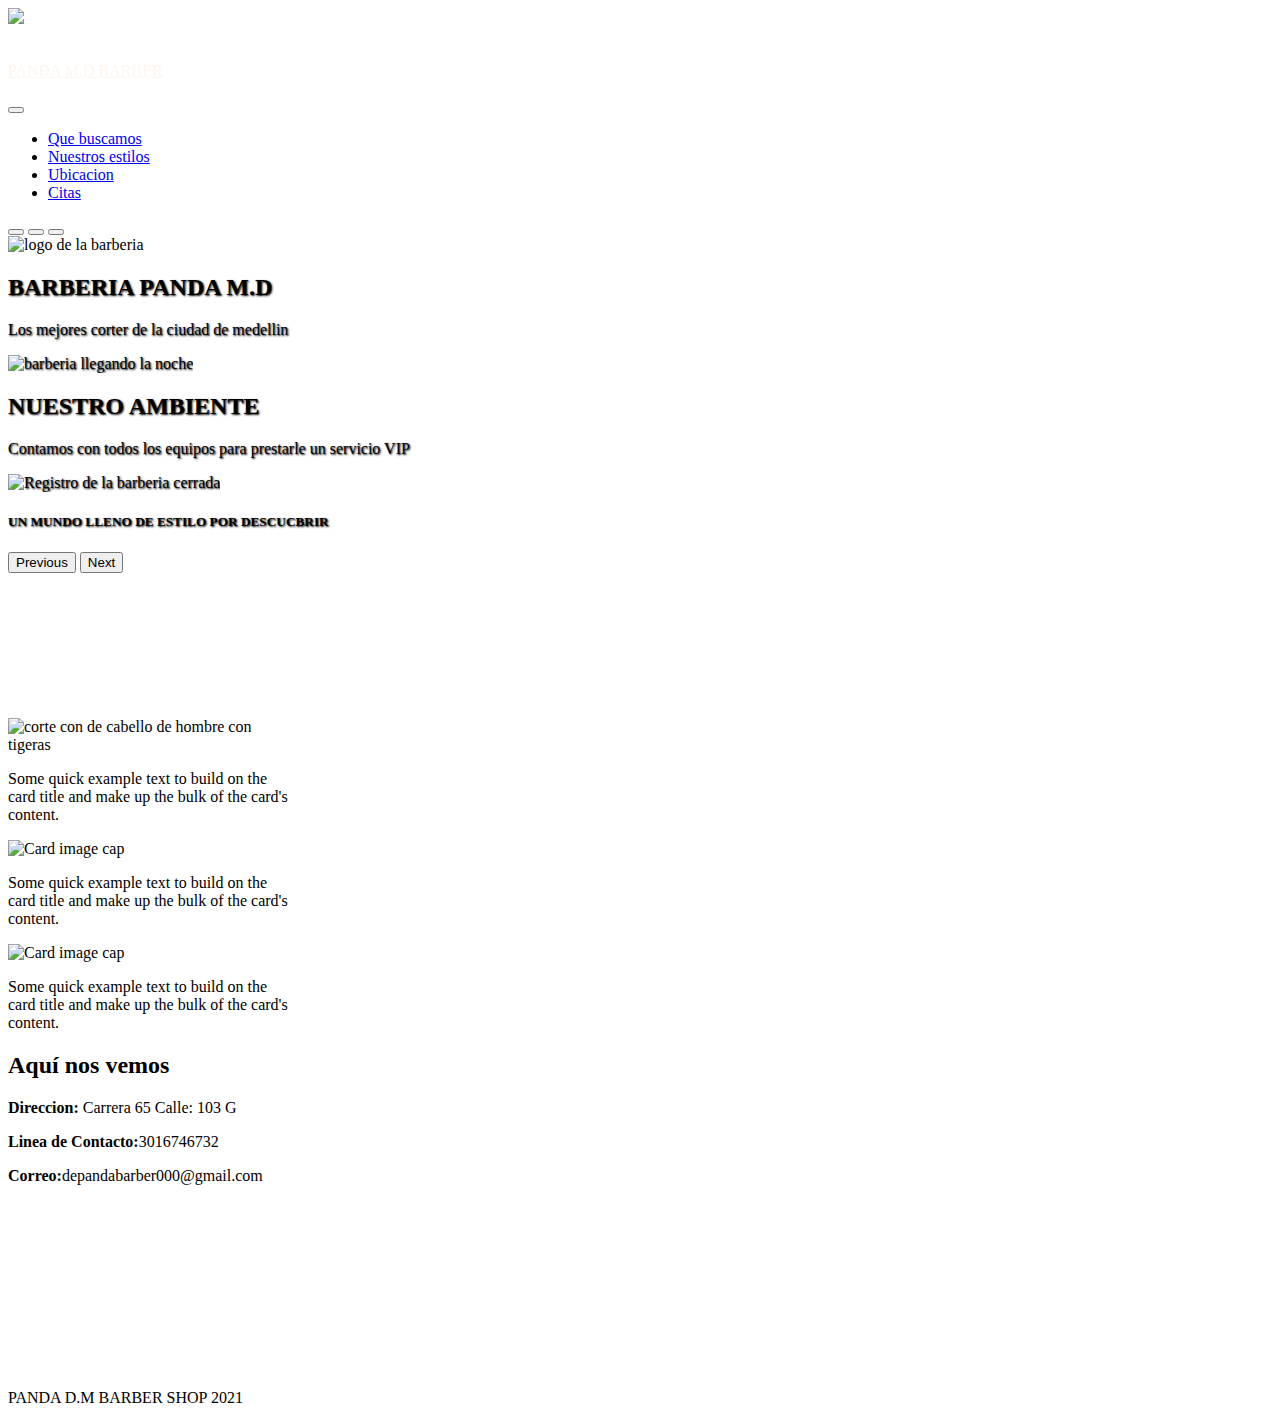
==== index.html @ 1b9ea288 "Nombre de index corregido" ====
<!DOCTYPE html>

<html lang="es">
    <head>
        <meta charset="utf-8">
        <meta http-equiv="X-UA-Compatible" content="IE=edge">
        <title>BARBERIA PANDA M.D</title>

        <meta name="description" content="barberia para hombre">
        <meta name="viewport" content="width=device-width, initial-scale=1">
        <link rel="stylesheet" href="style.css">
        <link href="https://fonts.googleapis.com/css2?family=Permanent+Marker&display=swap" rel="stylesheet">
        <link rel="stylesheet" url="/icons.whatsapp.png">
        <script src="https://unpkg.com/scrollreveal"></script>
        <link href="https://cdn.jsdelivr.net/npm/bootstrap@5.0.0-beta2/dist/css/bootstrap.min.css" rel="stylesheet" integrity="sha384-BmbxuPwQa2lc/FVzBcNJ7UAyJxM6wuqIj61tLrc4wSX0szH/Ev+nYRRuWlolflfl" crossorigin="anonymous">
        <link rel="stylesheet" href="https://pro.fontawesome.com/releases/v5.10.0/css/all.css" integrity="sha384-AYmEC3Yw5cVb3ZcuHtOA93w35dYTsvhLPVnYs9eStHfGJvOvKxVfELGroGkvsg+p" crossorigin="anonymous"/>

    </head>
    <body style="overflow-x: hidden">
        <header>
            <!-- navbar -->
            <nav id="navinfo" class="navbar navbar-expand-lg navbar-light d-flex flex-nowrap fixed-top" style="">
                <div class="container-fluid">
                    <div style="top: 10px; left: 10px; ">
                        <a href="#">
                            <img src="./img/logo-pandaMD.PNG.png" width="50px" height="auto"/>
                        </a>
                    </div>
                    <a class="navbar-brand" style="margin-left: 15px; color: seashell;" href="#"><p class="fs-6 m-0">PANDA M.D BARBER</p></a>
                    <button class="navbar-toggler" type="button" data-bs-toggle="collapse" data-bs-target="#navbarNav" aria-controls="navbarNav" aria-expanded="false" aria-label="Toggle navigation">
                        <span class="navbar-toggler-icon"></span>
                    </button>
                    <div class="collapse navbar-collapse" id="navbarNav">
                        <ul class="navbar-nav" style="margin-left: auto;">
                            <li class="nav-item">
                                <a class="nav-link active" aria-current="page" href="#que-buscamos">Que buscamos</a>
                            </li>
                            <li class="nav-item">
                                <a class="nav-link" href="#nuestro-estilo">Nuestros estilos</a>
                            </li>
                            <li class="nav-item">
                                <a class="nav-link" href="#ubicacion">Ubicacion</a>
                            </li>
                            <li class="nav-item">
                                <a class="nav-link disabled" href="#" tabindex="-1" aria-disabled="true">Citas</a>
                            </li>
                        </ul>
                    </div>
                </div>
            </nav>  
            
            <!--carrucel  -->

            <div id="carouselExampleCaptions" class="carousel slide" data-bs-ride="carousel">
                <div class="carousel-indicators">
                    <button type="button" data-bs-target="#carouselExampleCaptions" data-bs-slide-to="0" class="active" aria-current="true" aria-label="Slide 1"></button>
                    <button type="button" data-bs-target="#carouselExampleCaptions" data-bs-slide-to="1" aria-label="Slide 2"></button>
                    <button type="button" data-bs-target="#carouselExampleCaptions" data-bs-slide-to="2" aria-label="Slide 3"></button>
                </div>
                <div id="barberia-img" class="carousel-inner">
                    <div  class="carousel-item active">
                        <img class="d-block   w-100" src="https://images.unsplash.com/photo-1589381855733-01bb5380dedf?ixid=MXwxMjA3fDB8MHxwaG90by1wYWdlfHx8fGVufDB8fHw%3D&ixlib=rb-1.2.1&auto=format&fit=crop&w=1050&q=80" alt="logo de la barberia">
                    <div style="text-shadow: 1px 1px 2px black;"class="carousel-caption d-none d-md-block">
                        <h2>BARBERIA PANDA M.D</h2>
                        <p>Los mejores corter de la ciudad de medellin</p>
                    </div>
                    </div>
                    <div style="text-shadow: 1px 1px 2px black;" class="carousel-item">
                        <img class="d-block  w-100" src="https://images.unsplash.com/photo-1578399339237-a9f7e41789e7?ixid=MXwxMjA3fDB8MHxwaG90by1wYWdlfHx8fGVufDB8fHw%3D&ixlib=rb-1.2.1&auto=format&fit=crop&w=1050&q=80" alt="barberia llegando la noche">
                        <div class="carousel-caption d-none d-md-block">
                            <h2>NUESTRO AMBIENTE</h2>
                            <p>Contamos con todos los equipos para prestarle un servicio VIP</p>
                        </div>
                    </div>
                    <div style="text-shadow: 1px 1px 2px black;" class="carousel-item">
                        <img class="d-block  w-100" src="https://images.unsplash.com/photo-1511882037282-c31061225730?ixlib=rb-1.2.1&ixid=MXwxMjA3fDB8MHxwaG90by1wYWdlfHx8fGVufDB8fHw%3D&auto=format&fit=crop&w=1053&q=80" alt="Registro de la barberia cerrada">
                        <div class="carousel-caption d-none d-md-block">
                            <h5>UN MUNDO LLENO DE ESTILO POR DESCUCBRIR </h5>
                            <p></p>
                        </div>
                    </div>
                </div>
                <button class="carousel-control-prev" type="button" data-bs-target="#carouselExampleCaptions"  data-bs-slide="prev">
                    <span class="carousel-control-prev-icon" aria-hidden="true"></span>
                    <span class="visually-hidden">Previous</span>
                </button>
                <button class="carousel-control-next" type="button" data-bs-target="#carouselExampleCaptions"  data-bs-slide="next">
                    <span class="carousel-control-next-icon" aria-hidden="true"></span>
                    <span class="visually-hidden">Next</span>
                </button>
            </div>         
        </header>
        
        <!-- parallax -->
        <div id="que-buscamos" class="parallax"></div>

            <div class="intro container-fluid ">
                <div class="d-flex justify-content-center align-items-center pt-5" > 
                    <h3 class="letter" style="color: white;">PANDA BARBER</h3>
                </div><br>
                    <p style="color: white;">Lograr que usted viva una experiencia desde su llegada hasta que se retira de nuestra Barbería, es nuestro compromiso y objetivo. Proveemos un servicio de excelencia en calidad humana y profesional. Lo invitamos a conocernos.</p>
            </div>

        <!-- estilos -->
        <div id="nuestro-estilo" class="container d-flex justify-content-center align-items-center pt-5"> 
            <div class="row">
                <div class="card docter container d-flex justify-content-center align-items-center pt-5" style="width: 18rem;">
                    <img class="card-img-top" src="https://cdn.pixabay.com/photo/2017/07/15/21/12/barber-2507764_960_720.jpg" alt="corte con de cabello de hombre con tigeras">
                        <div class="card-body">
                            <p class="card-text">Some quick example text to build on the card title and  make up the bulk of the card's content.</p>
                        </div>
                </div>
                <div class="card docter container d-flex justify-content-center align-items-center pt-5" style="width: 18rem;">
                    <img class="card-img-top" src="https://cdn.pixabay.com/photo/2020/05/24/01/57/barber-shop-in-iran-5212055_960_720.jpg" alt="Card image cap">
                        <div class="card-body">
                            <p class="card-text">Some quick example text to build on the card title and make up the bulk of the card's content.</p>
                        </div>
                </div>
                <div class="card docter container d-flex justify-content-center align-items-center pt-5" style="width: 18rem;">
                    <img class="card-img-top" src="https://cdn.pixabay.com/photo/2017/07/15/21/45/barber-2507843_960_720.jpg" alt="Card image cap">
                    <div class="card-body">
                        <p class="card-text">Some quick example text to build on the card title and make up the bulk of the card's content.</p>
                    </div>
                </div>
            </div>    
        </div>  
    
        <!-- ubicacion -->
        
    
                <div id="ubicacion" class="container mt-5 mb-5 text-center">
                    <i class="fas fa-cut mb-3"></i>
                    <h2>Aquí nos vemos</h2>
                    <b>Direccion:</b> Carrera 65 Calle: 103 G </p>
                    <b>Linea de Contacto:</b>3016746732</p>
                    <b>Correo:</b>depandabarber000@gmail.com</p><br>
                    <div class="responsive-iframe">
                        <iframe src="https://www.google.com/maps/embed?pb=!1m18!1m12!1m3!1d247.85705439650334!2d-75.56622155589972!3d6.301407888564353!2m3!1f0!2f0!3f0!3m2!1i1024!2i768!4f13.1!3m3!1m2!1s0x8e442f25bd335429%3A0xb73448f9b3490fa0!2sCra.%2065%20%26%20Cl.%20104%2C%20Medell%C3%ADn%2C%20Antioquia!5e0!3m2!1ses-419!2sco!4v1614560631041!5m2!1ses-419!2sco" 
                        style="border:0; width:80%; height:auto;" allowfullscreen="" loading="lazy"></iframe>
                    </div>
                </div>
        

        <!-- <footer> -->
        <div class="footer">
            <p>PANDA D.M BARBER SHOP 2021</p>
        </div>

        <!-- buttom whatsapp -->
        <a href="https://api.whatsapp.com/send?phone=0573016746732" class="btn-wsp" target="_blank">
            <i class="fab fa-whatsapp"></i>
        </a>

        <script src="" async defer></script>
        <script src="https://cdn.jsdelivr.net/npm/bootstrap@5.0.0-beta2/dist/js/bootstrap.bundle.min.js" integrity="sha384-b5kHyXgcpbZJO/tY9Ul7kGkf1S0CWuKcCD38l8YkeH8z8QjE0GmW1gYU5S9FOnJ0" crossorigin="anonymous"></script>

    </body>
</html>
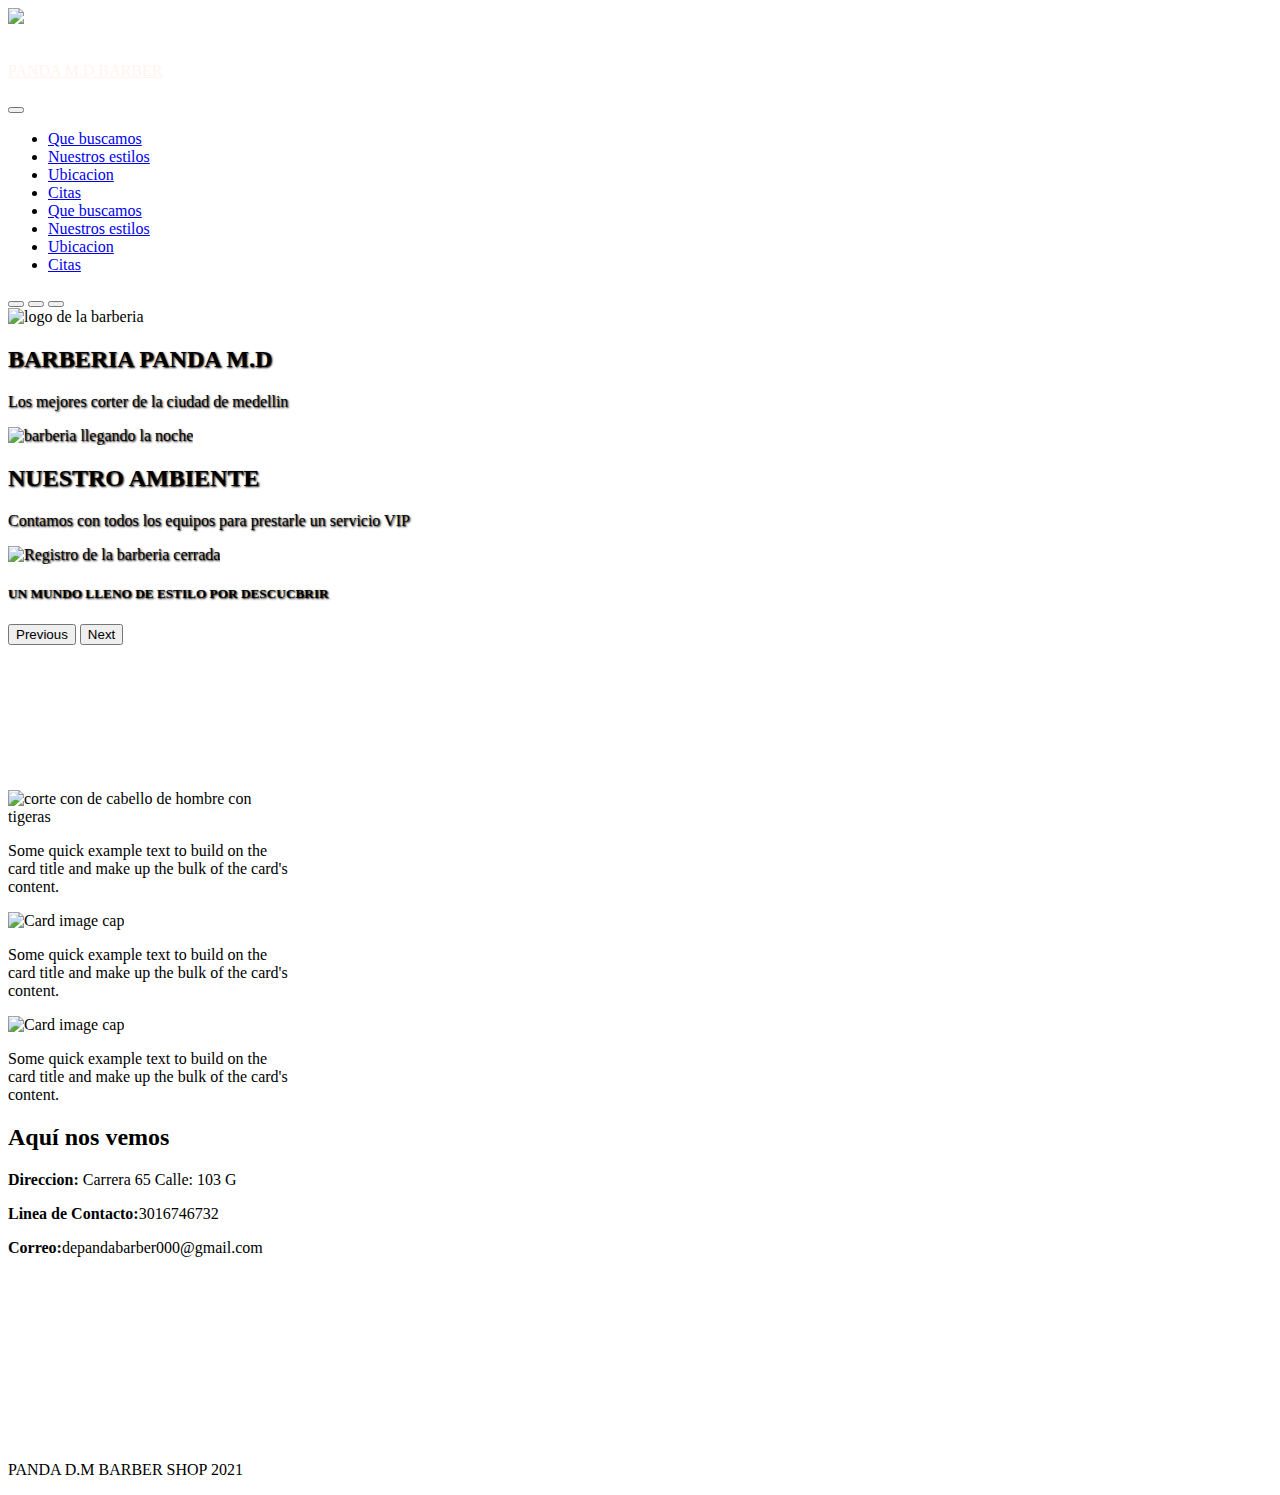
==== commit 82b948c8: "Nueva funcion añadida" ====
--- a/index.html
+++ b/index.html
@@ -33,6 +33,17 @@
                     </button>
                     <div class="collapse navbar-collapse" id="navbarNav">
                         <ul class="navbar-nav" style="margin-left: auto;">
+                            <li class="nav-item">
+                                <a class="nav-link active" aria-current="page" href="#que-buscamos">Que buscamos</a>
+                            </li>
+                            <li class="nav-item">
+                                <a class="nav-link" href="#nuestro-estilo">Nuestros estilos</a>
+                            </li>
+                            <li class="nav-item">
+                                <a class="nav-link" href="#ubicacion">Ubicacion</a>
+                            </li>
+                            <li class="nav-item">
+                                <a class="nav-link disabled" href="#" tabindex="-1" aria-disabled="true">Citas</a>
                             <li class="nav-item">
                                 <a class="nav-link active" aria-current="page" href="#que-buscamos">Que buscamos</a>
                             </li>
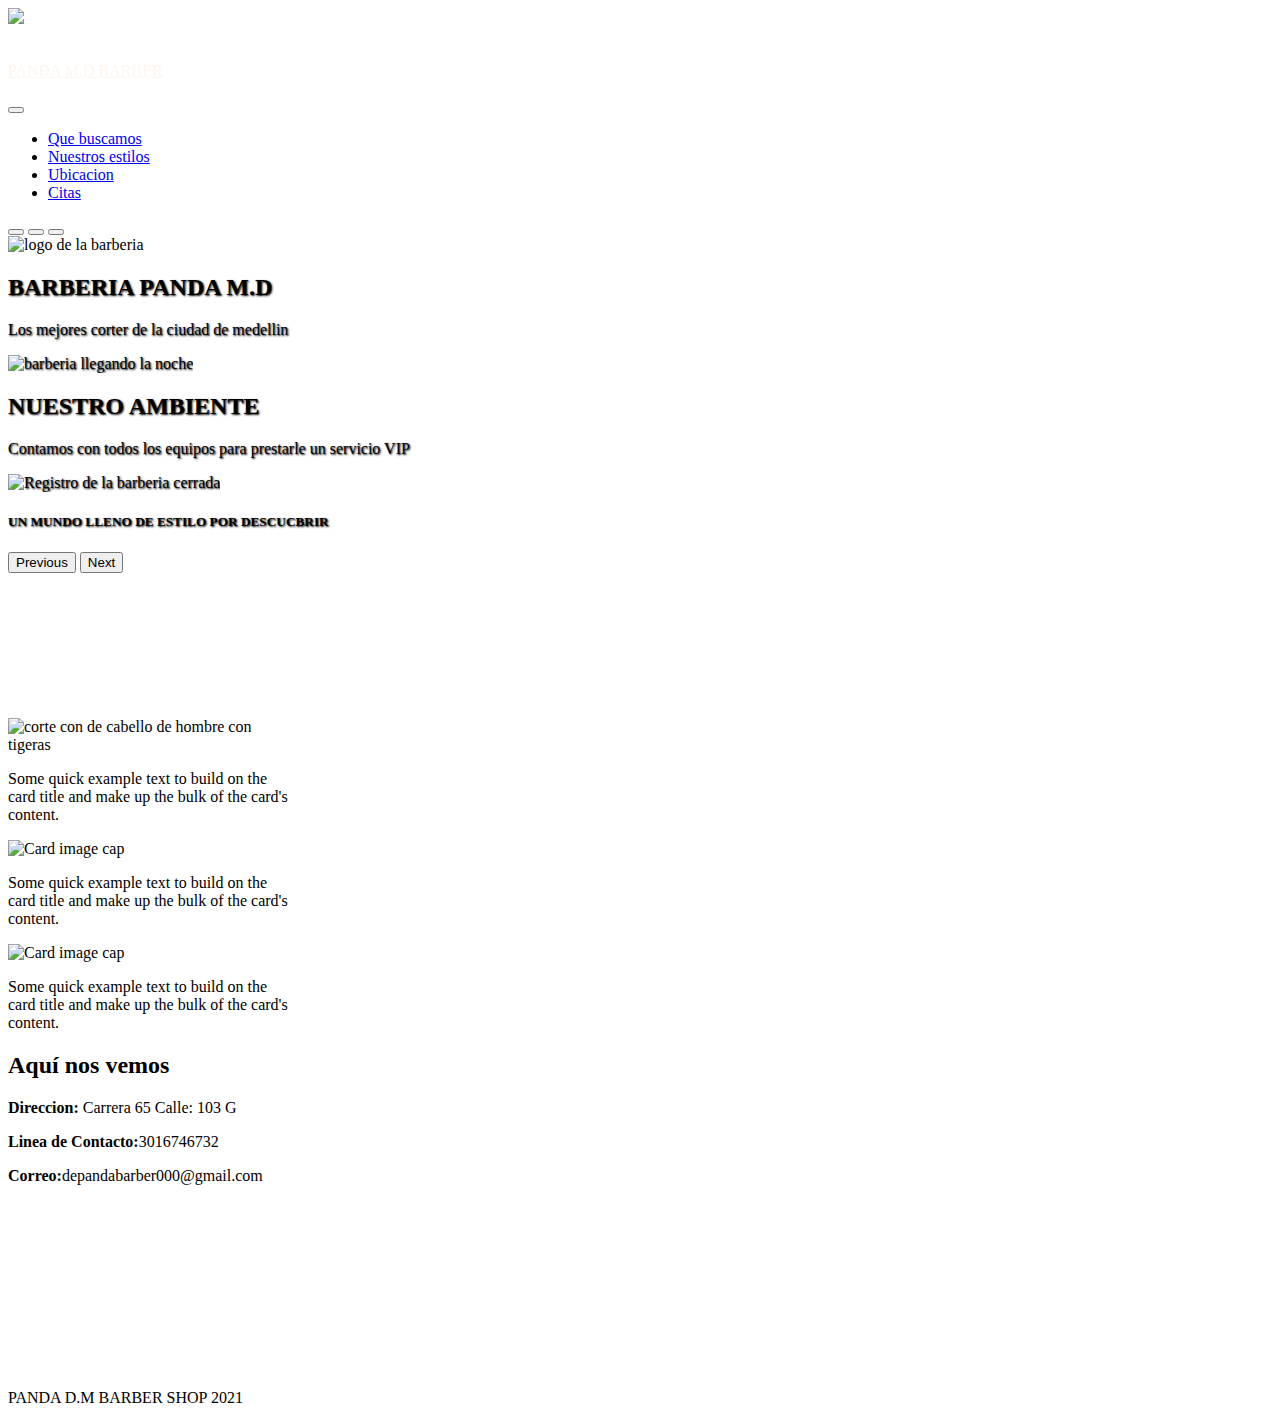
==== commit e788ecfd: "Fixing files" ====
--- a/index.html
+++ b/index.html
@@ -33,17 +33,6 @@
                     </button>
                     <div class="collapse navbar-collapse" id="navbarNav">
                         <ul class="navbar-nav" style="margin-left: auto;">
-                            <li class="nav-item">
-                                <a class="nav-link active" aria-current="page" href="#que-buscamos">Que buscamos</a>
-                            </li>
-                            <li class="nav-item">
-                                <a class="nav-link" href="#nuestro-estilo">Nuestros estilos</a>
-                            </li>
-                            <li class="nav-item">
-                                <a class="nav-link" href="#ubicacion">Ubicacion</a>
-                            </li>
-                            <li class="nav-item">
-                                <a class="nav-link disabled" href="#" tabindex="-1" aria-disabled="true">Citas</a>
                             <li class="nav-item">
                                 <a class="nav-link active" aria-current="page" href="#que-buscamos">Que buscamos</a>
                             </li>
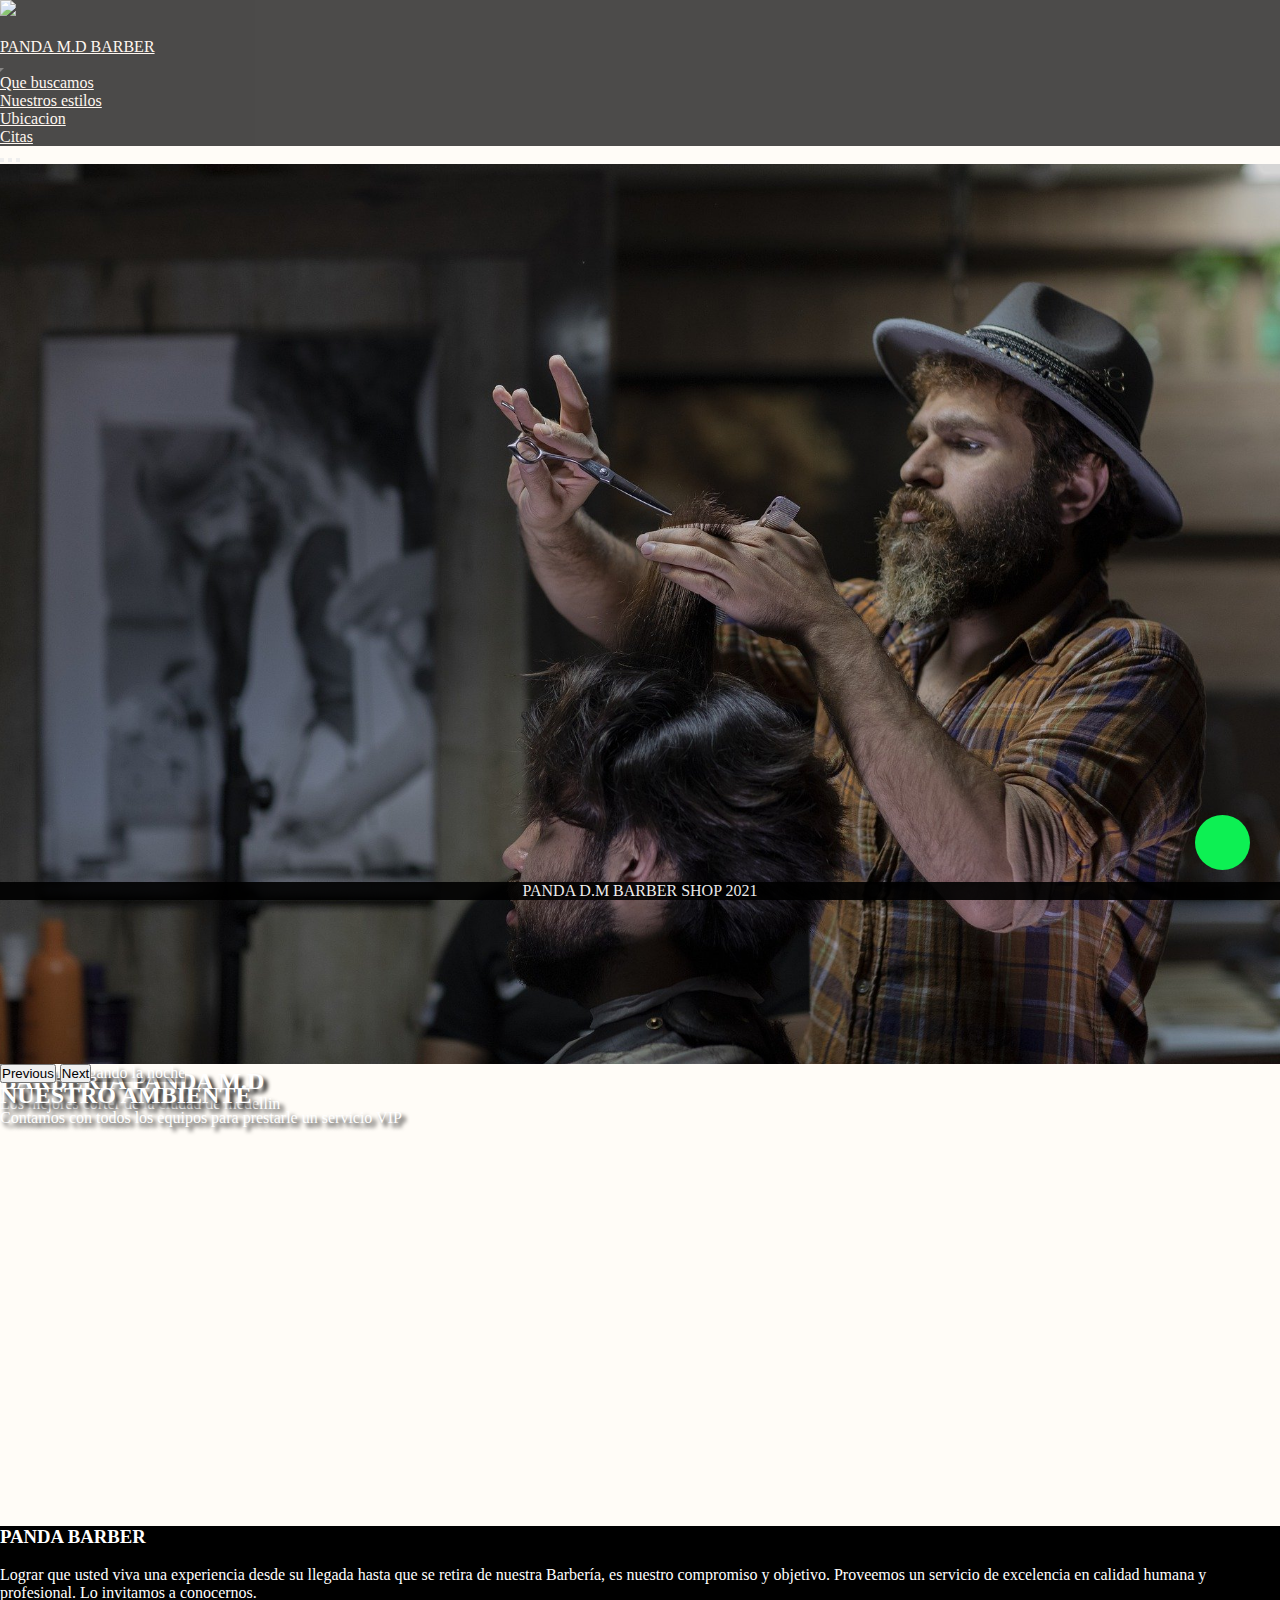
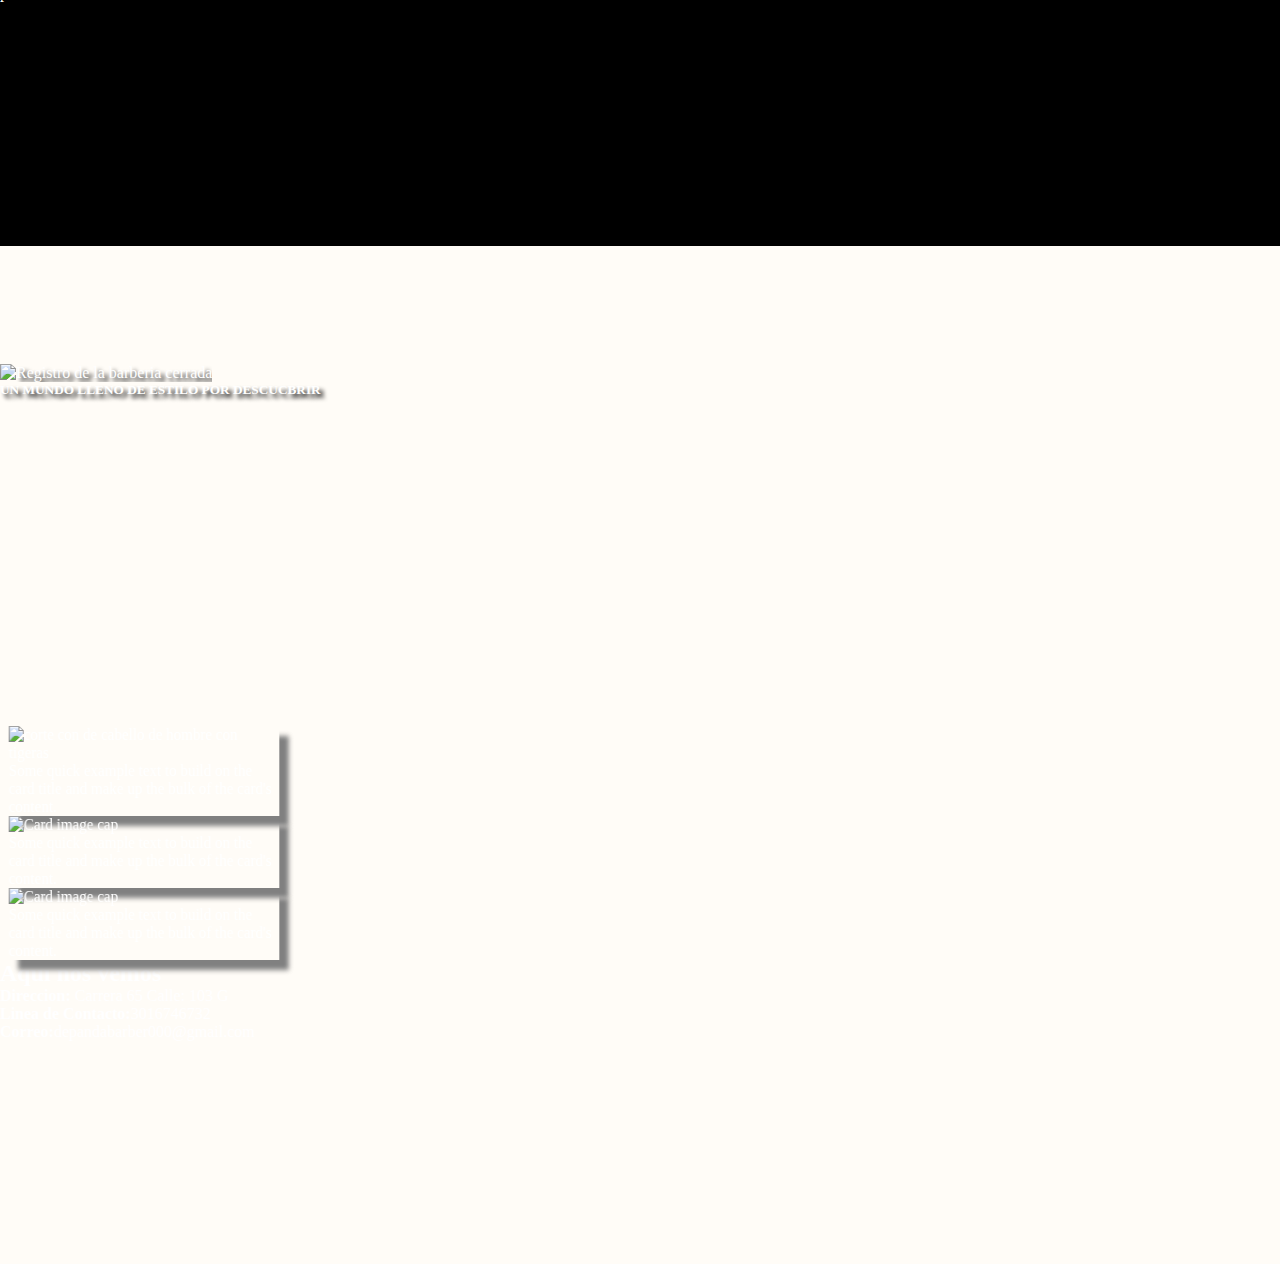
==== commit 22d3d42c: "new update" ====
--- a/index.html
+++ b/index.html
@@ -20,15 +20,18 @@
     <body style="overflow-x: hidden">
         <header>
             <!-- navbar -->
-            <nav id="navinfo" class="navbar navbar-expand-lg navbar-light d-flex flex-nowrap fixed-top" style="">
+            <nav id="navinfo" class="navbar navbar-expand-lg navbar-light d-flex  fixed-top" style="">
                 <div class="container-fluid">
                     <div style="top: 10px; left: 10px; ">
                         <a href="#">
-                            <img src="./img/logo-pandaMD.PNG.png" width="50px" height="auto"/>
+                            <img src="./img/logo-pandaMD.PNG.png" width="60px" height="auto"/>
                         </a>
                     </div>
-                    <a class="navbar-brand" style="margin-left: 15px; color: seashell;" href="#"><p class="fs-6 m-0">PANDA M.D BARBER</p></a>
-                    <button class="navbar-toggler" type="button" data-bs-toggle="collapse" data-bs-target="#navbarNav" aria-controls="navbarNav" aria-expanded="false" aria-label="Toggle navigation">
+                    <a class="navbar-brand" style="margin-left: 15px; color: seashell;" href="#">
+                        <p class="fs-6 m-0">PANDA M.D BARBER</p>
+                    </a>
+                    <button class="navbar-toggler" type="button" data-bs-toggle="collapse" data-bs-target="#navbarNav" aria-controls="navbarNav" 
+                    aria-expanded="false" aria-label="Toggle navigation" style="background-color:  blue;" >
                         <span class="navbar-toggler-icon"></span>
                     </button>
                     <div class="collapse navbar-collapse" id="navbarNav">
@@ -43,13 +46,14 @@
                                 <a class="nav-link" href="#ubicacion">Ubicacion</a>
                             </li>
                             <li class="nav-item">
-                                <a class="nav-link disabled" href="#" tabindex="-1" aria-disabled="true">Citas</a>
+                                <a class="nav-link" href="#">Citas</a>
                             </li>
                         </ul>
                     </div>
                 </div>
             </nav>  
-            
+
+
             <!--carrucel  -->
 
             <div id="carouselExampleCaptions" class="carousel slide" data-bs-ride="carousel">
@@ -60,21 +64,21 @@
                 </div>
                 <div id="barberia-img" class="carousel-inner">
                     <div  class="carousel-item active">
-                        <img class="d-block   w-100" src="https://images.unsplash.com/photo-1589381855733-01bb5380dedf?ixid=MXwxMjA3fDB8MHxwaG90by1wYWdlfHx8fGVufDB8fHw%3D&ixlib=rb-1.2.1&auto=format&fit=crop&w=1050&q=80" alt="logo de la barberia">
-                    <div style="text-shadow: 1px 1px 2px black;"class="carousel-caption d-none d-md-block">
+                        <img class="d-block imagenes-carousel" src="./img/haircut.jpg" alt="logo de la barberia">
+                    <div style="text-shadow: 4px 4px 4px black;" class="carousel-caption d-none d-md-block">
                         <h2>BARBERIA PANDA M.D</h2>
                         <p>Los mejores corter de la ciudad de medellin</p>
                     </div>
                     </div>
-                    <div style="text-shadow: 1px 1px 2px black;" class="carousel-item">
-                        <img class="d-block  w-100" src="https://images.unsplash.com/photo-1578399339237-a9f7e41789e7?ixid=MXwxMjA3fDB8MHxwaG90by1wYWdlfHx8fGVufDB8fHw%3D&ixlib=rb-1.2.1&auto=format&fit=crop&w=1050&q=80" alt="barberia llegando la noche">
+                    <div style="text-shadow: 4px 4px 4px black;" class="carousel-item">
+                        <img class="d-block imagenes-carousel" src="https://images.unsplash.com/photo-1578399339237-a9f7e41789e7?ixid=MXwxMjA3fDB8MHxwaG90by1wYWdlfHx8fGVufDB8fHw%3D&ixlib=rb-1.2.1&auto=format&fit=crop&w=1050&q=80" alt="barberia llegando la noche">
                         <div class="carousel-caption d-none d-md-block">
                             <h2>NUESTRO AMBIENTE</h2>
                             <p>Contamos con todos los equipos para prestarle un servicio VIP</p>
                         </div>
                     </div>
-                    <div style="text-shadow: 1px 1px 2px black;" class="carousel-item">
-                        <img class="d-block  w-100" src="https://images.unsplash.com/photo-1511882037282-c31061225730?ixlib=rb-1.2.1&ixid=MXwxMjA3fDB8MHxwaG90by1wYWdlfHx8fGVufDB8fHw%3D&auto=format&fit=crop&w=1053&q=80" alt="Registro de la barberia cerrada">
+                    <div style="text-shadow: 4px 4px 4px black;" class="carousel-item">
+                        <img class="d-block  imagenes-carousel" src="https://images.unsplash.com/photo-1511882037282-c31061225730?ixlib=rb-1.2.1&ixid=MXwxMjA3fDB8MHxwaG90by1wYWdlfHx8fGVufDB8fHw%3D&auto=format&fit=crop&w=1053&q=80" alt="Registro de la barberia cerrada">
                         <div class="carousel-caption d-none d-md-block">
                             <h5>UN MUNDO LLENO DE ESTILO POR DESCUCBRIR </h5>
                             <p></p>
@@ -101,6 +105,8 @@
                 </div><br>
                     <p style="color: white;">Lograr que usted viva una experiencia desde su llegada hasta que se retira de nuestra Barbería, es nuestro compromiso y objetivo. Proveemos un servicio de excelencia en calidad humana y profesional. Lo invitamos a conocernos.</p>
             </div>
+
+            <div id="que-buscamos" class="parallax"></div>
 
         <!-- estilos -->
         <div id="nuestro-estilo" class="container d-flex justify-content-center align-items-center pt-5"> 
--- a/style.css
+++ b/style.css
@@ -0,0 +1,101 @@
+
+*{
+    padding: 0;
+    margin: 0;
+    box-sizing: border-box;
+}
+
+body, html {
+    background-color: rgb(255,252,247);
+    font-family: 'Permanent Marker', cursive !important;
+    color: white;
+}
+
+.parallax {
+    background-image: url("./img/panda-barber.jpg");
+  /* Full height */
+    height: 150px;
+  /* Create the parallax scrolling effect */
+    background-attachment: fixed;
+    background-position: center;
+    background-repeat: no-repeat;
+    background-size: 50rem; 
+    padding-top: 30rem;
+    }
+
+.intro {
+    background-color:black;
+    height: 20rem;
+    font: size 10px;
+    }
+
+#navinfo{
+    background-color: black;
+    opacity: 0.7;
+    }
+
+
+.btn-wsp {
+    position: fixed;
+    width: 55px;
+    height: 55px;
+    line-height: 55px;
+    bottom: 30px;
+    right: 30px;
+    background: #0df053;
+    color:#fff;
+    border-radius: 50px;
+    text-align: center;
+    }   
+
+    .fab {
+        font-size: 42px;
+        margin-top: 5px;
+    }
+
+.footer {
+    position: fixed;
+    left: 0;
+    bottom: 0;
+    width: 100%;
+    background-color: black;
+    color: white;
+    text-align: center;
+    opacity: 0.9;
+    }
+    
+.docter {
+    box-shadow: 10px 10px 5px grey;
+    width: 18rem;
+    transform: rotateY(20deg);
+    }
+
+
+    .nav-link {
+    color: seashell !important;
+    }
+
+    /* .navbar-toggler {
+        color: seashell !important;
+        border-color: white !important;
+    } */
+/* 
+#barberia-img {
+    background-image: url("https://images.unsplash.com/photo-1589381855733-01bb5380dedf?ixid=MXwxMjA3fDB8MHxwaG90by1wYWdlfHx8fGVufDB8fHw%3D&ixlib=rb-1.2.1&auto=format&fit=crop&w=1050&q=80");
+    background-size: 60% !important;
+}  */
+
+.tales {
+    width: 100%;
+  }
+
+  .imagenes-carousel, .carousel-inner, .carousel-item, 
+  #barberia-img, #carouselExampleCaptions{
+    width:100%;
+    height: 100vh !important;  
+    margin-right: 0;
+    object-fit: cover;
+  }
+
+
+ 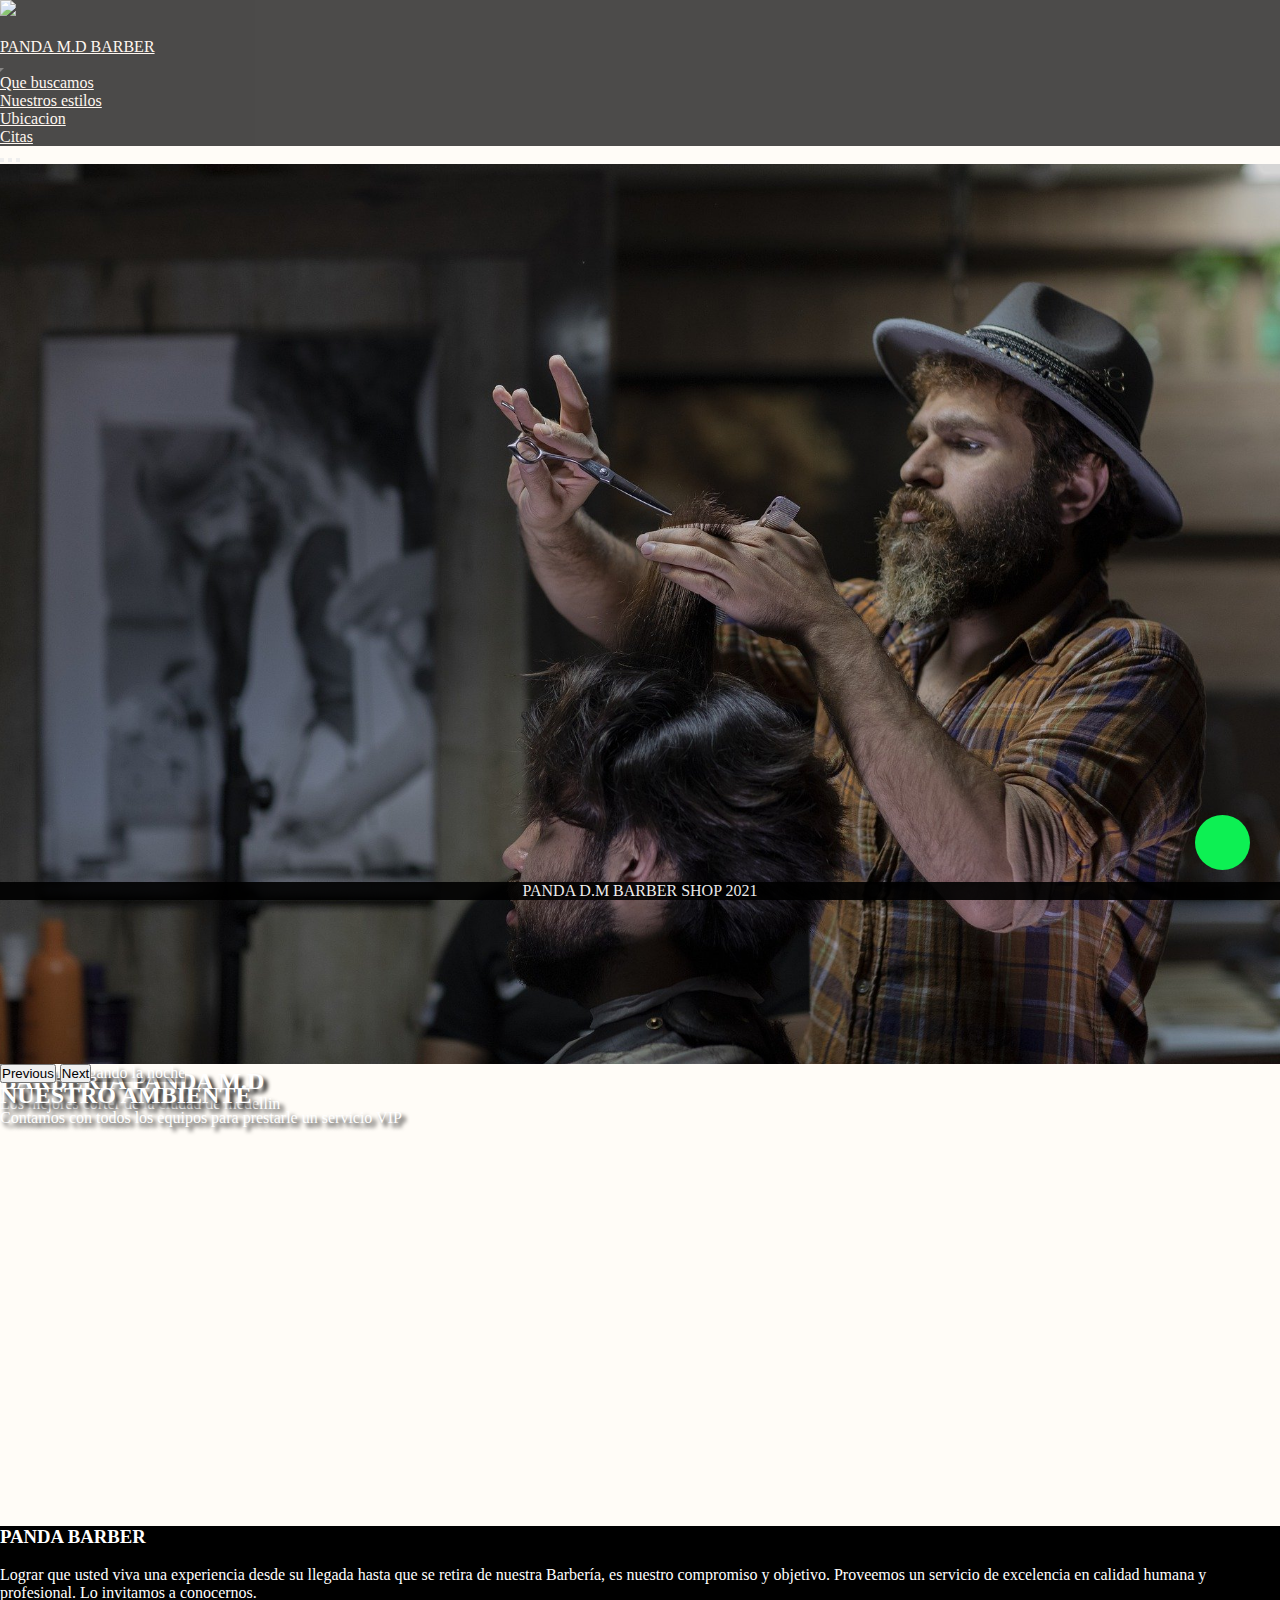
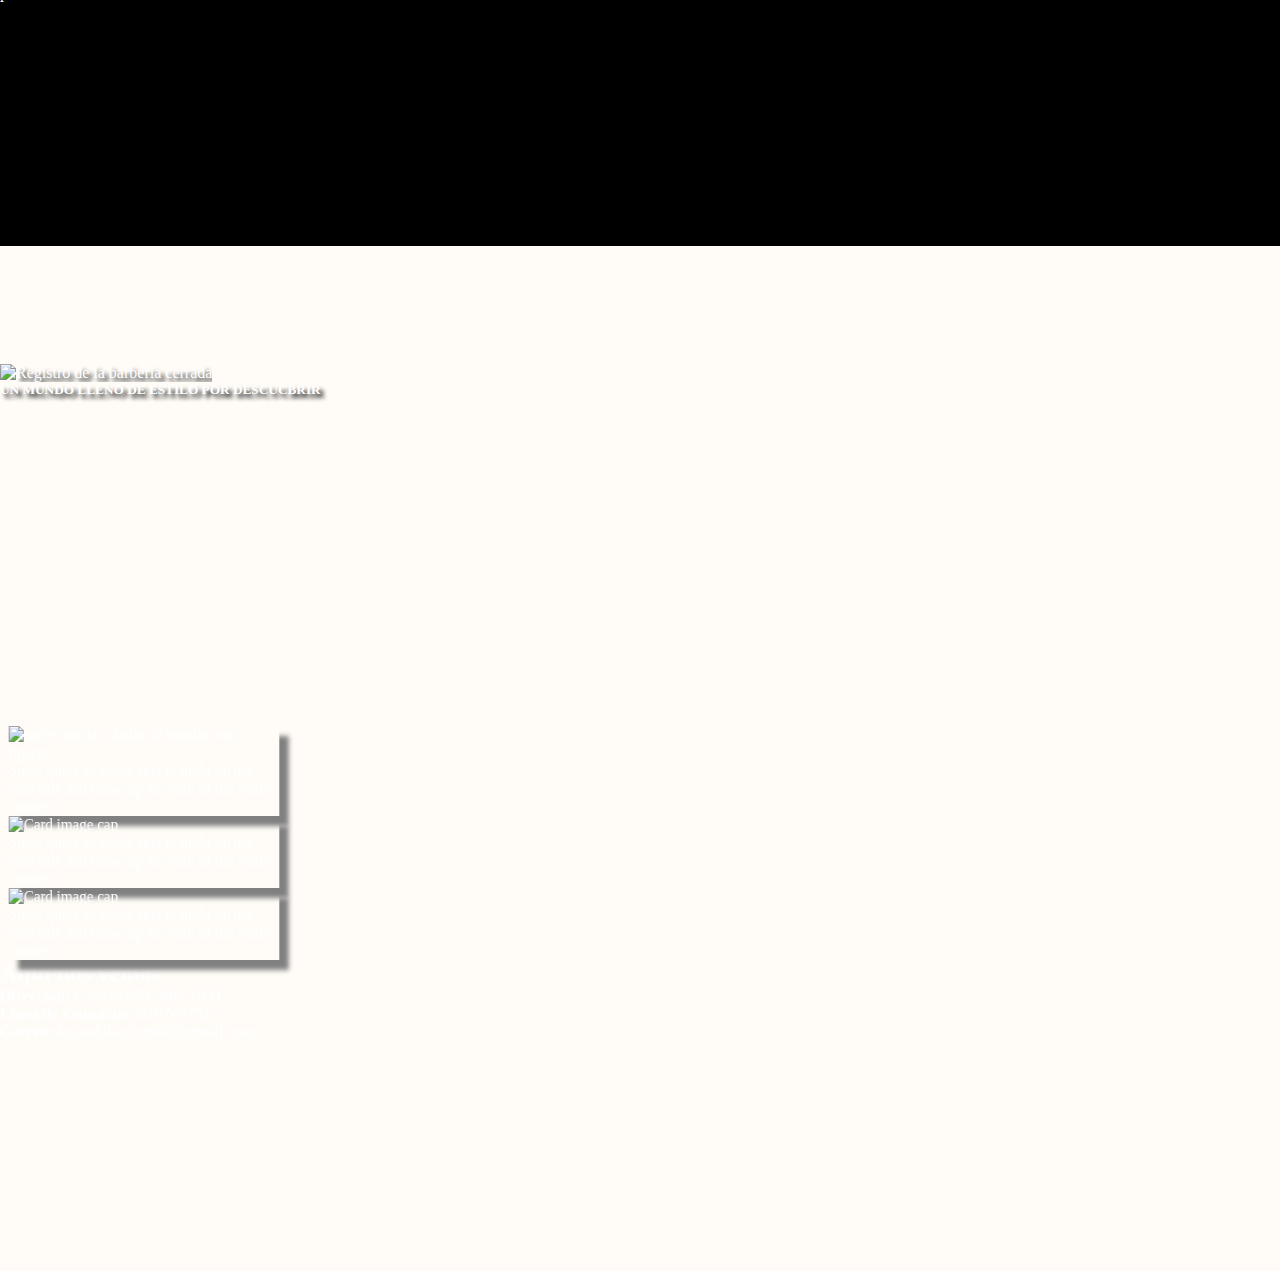
==== commit 964e4941: "audio" ====
--- a/index.html
+++ b/index.html
@@ -19,6 +19,7 @@
     </head>
     <body style="overflow-x: hidden">
         <header>
+           
             <!-- navbar -->
             <nav id="navinfo" class="navbar navbar-expand-lg navbar-light d-flex  fixed-top" style="">
                 <div class="container-fluid">
@@ -147,7 +148,9 @@
                     </div>
                 </div>
         
-
+         <!-- audio -->
+            <audio src="./audio/WhatsApp Ptt 2021-03-12 at 8.41.39 AM.ogg " autoplay="autoplay" controls="" loop="" preload="preload" style="visibility: hidden;" ></audio>
+            
         <!-- <footer> -->
         <div class="footer">
             <p>PANDA D.M BARBER SHOP 2021</p>
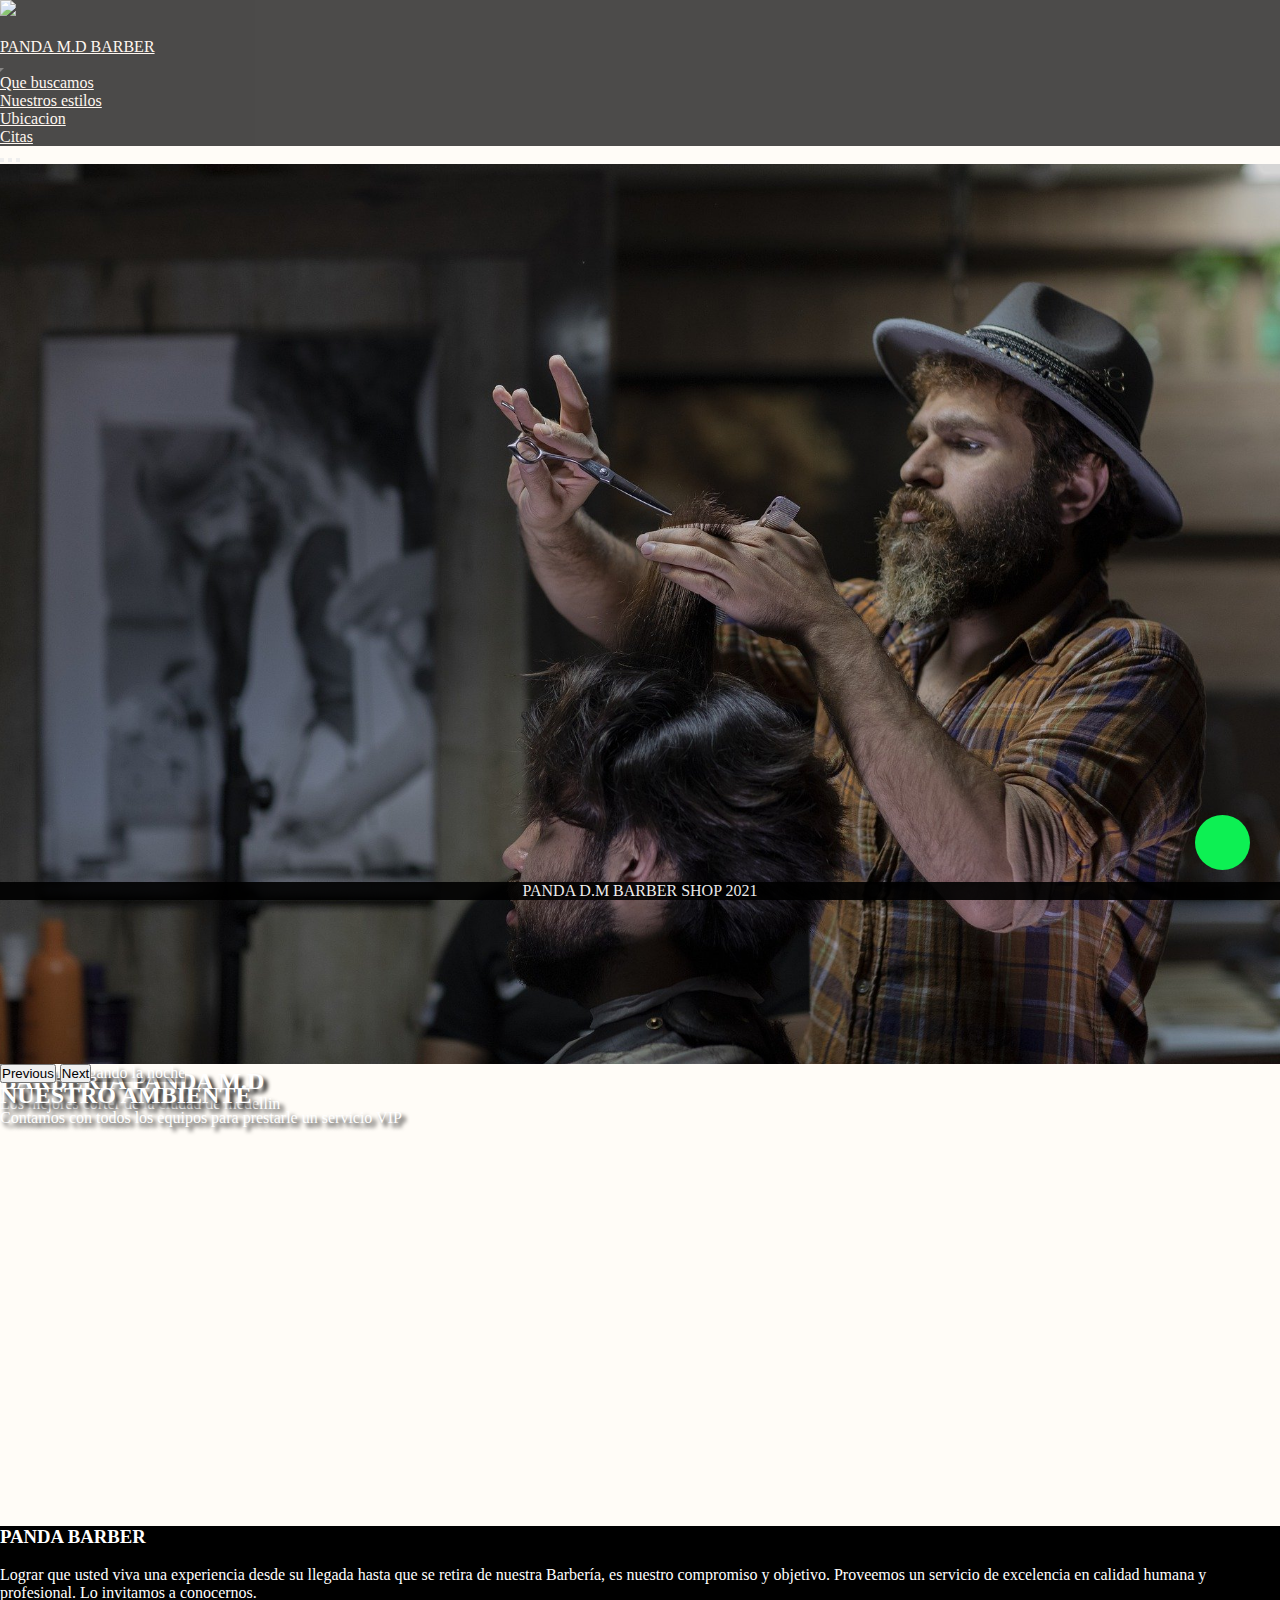
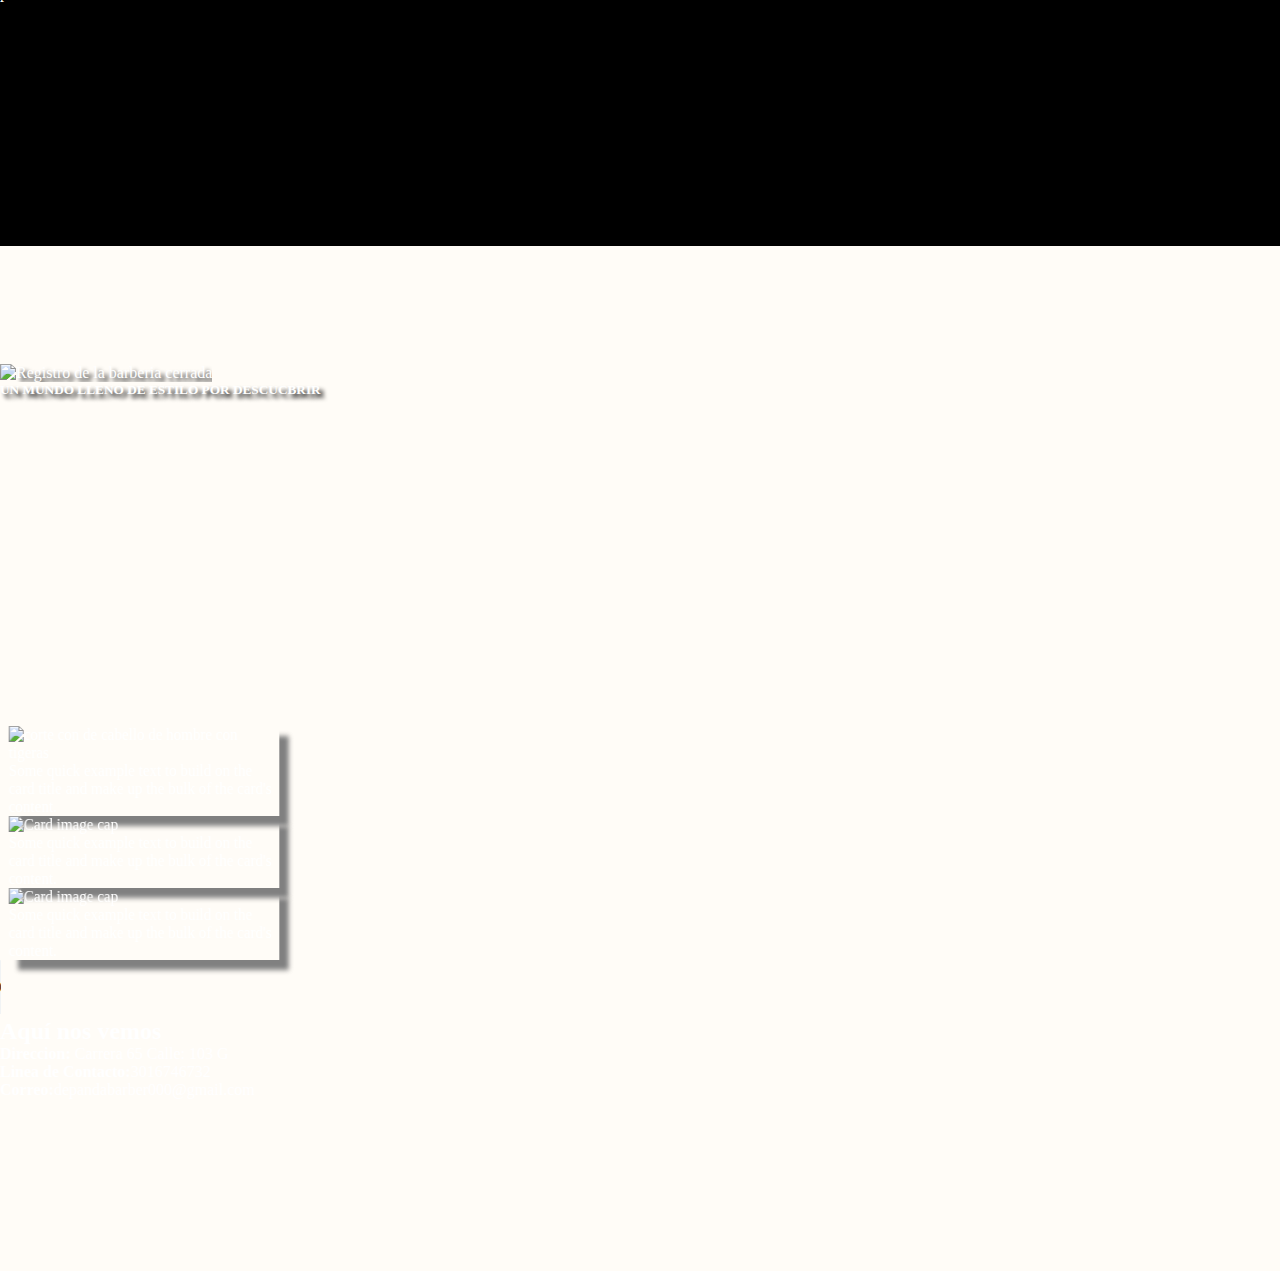
==== commit d0cb3192: "audio-" ====
--- a/index.html
+++ b/index.html
@@ -132,7 +132,16 @@
                 </div>
             </div>    
         </div>  
-    
+        
+        <!-- audio -->
+        <!-- <audio controls autoplay>
+            <source src="horse.ogg" type="audio/ogg">
+            <source src="horse.mp3" type="audio/mpeg">
+            Your browser does not support the audio element.
+        </audio> -->
+        <audio controls autoplay>
+            <source src="./audio/WhatsApp Ptt 2021-03-12 at 8.41.39 AM.ogg" type="audio/ogg">
+        </audio>
         <!-- ubicacion -->
         
     
@@ -148,9 +157,7 @@
                     </div>
                 </div>
         
-         <!-- audio -->
-            <audio src="./audio/WhatsApp Ptt 2021-03-12 at 8.41.39 AM.ogg " autoplay="autoplay" controls="" loop="" preload="preload" style="visibility: hidden;" ></audio>
-            
+                <!-- style="visibility: hidden;" -->
         <!-- <footer> -->
         <div class="footer">
             <p>PANDA D.M BARBER SHOP 2021</p>
